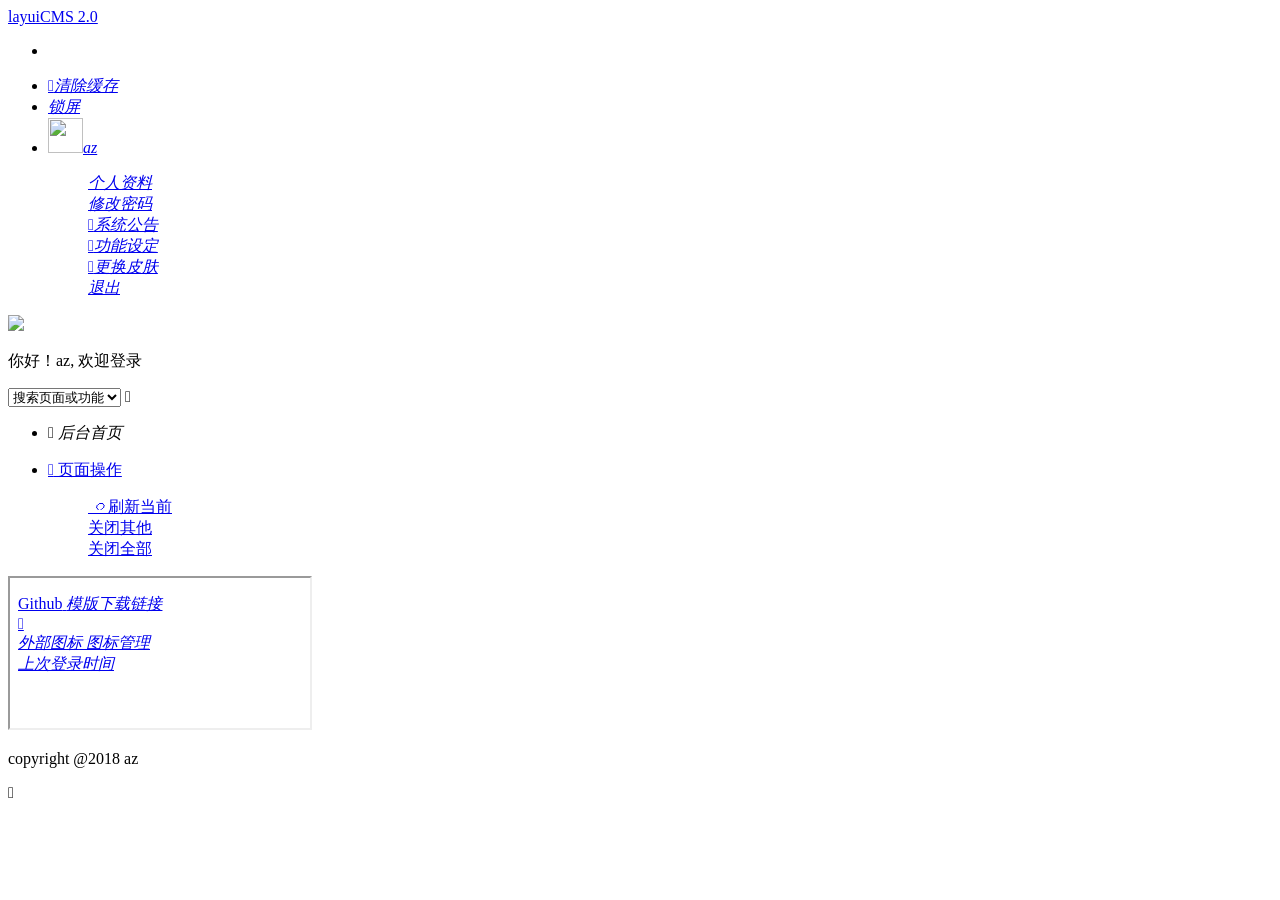
==== src/main/resources/templates/index.html @ 0dbb00c4 "后台页面框架init" ====
<!DOCTYPE html>
<html xmlns:th="http://www.thymeleaf.org">
<head>
	<meta charset="utf-8">
	<title>电力巡检系统</title>
	<meta name="renderer" content="webkit">
	<meta http-equiv="X-UA-Compatible" content="IE=edge,chrome=1">
	<meta http-equiv="Access-Control-Allow-Origin" content="*">
	<meta name="viewport" content="width=device-width, initial-scale=1, maximum-scale=1">
	<meta name="apple-mobile-web-app-status-bar-style" content="black">
	<meta name="apple-mobile-web-app-capable" content="yes">
	<meta name="format-detection" content="telephone=no">
	<link rel="icon" th:href="@{/favicon.ico}" href="../../favicon.ico">
	<link rel="stylesheet" th:href="@{/layui/css/layui.css}" href="layui/css/layui.css" media="all" />
	<link rel="stylesheet" th:href="@{/css/index.css}" href="css/index.css" media="all" />
</head>
<body class="main_body">

	<div class="layui-layout layui-layout-admin">
		<!-- 顶部 -->
		<div class="layui-header header">
			<div class="layui-main mag0">
				<a href="#" class="logo">layuiCMS 2.0</a>
				<!-- 显示/隐藏菜单 -->
				<a href="javascript:;" class="seraph hideMenu icon-caidan"></a>

				<ul class="layui-nav topLevelMenus" pc>
					<li class="layui-nav-item" pc>
						<!-- 天气信息 -->
						<div class="weather" pc>
							<div id="tp-weather-widget"></div>
							<script>(function(T,h,i,n,k,P,a,g,e){g=function(){P=h.createElement(i);a=h.getElementsByTagName(i)[0];P.src=k;P.charset="utf-8";P.async=1;a.parentNode.insertBefore(P,a)};T["ThinkPageWeatherWidgetObject"]=n;T[n]||(T[n]=function(){(T[n].q=T[n].q||[]).push(arguments)});T[n].l=+new Date();if(T.attachEvent){T.attachEvent("onload",g)}else{T.addEventListener("load",g,false)}}(window,document,"script","tpwidget","//widget.seniverse.com/widget/chameleon.js"))</script>
							<script>tpwidget("init", {
                                "flavor": "slim",
                                "location": "WX4FBXXFKE4F",
                                "geolocation": "enabled",
                                "language": "zh-chs",
                                "unit": "c",
                                "theme": "chameleon",
                                "container": "tp-weather-widget",
                                "bubble": "disabled",
                                "alarmType": "badge",
                                "color": "#FFFFFF",
                                "uid": "U9EC08A15F",
                                "hash": "039da28f5581f4bcb5c799fb4cdfb673"
                            });
                            tpwidget("show");</script>
						</div>
					</li>
				</ul>
				<!-- 顶部右侧菜单 -->
				<ul class="layui-nav top_menu">
					<li class="layui-nav-item" pc>
						<a href="javascript:;" class="clearCache"><i class="layui-icon" data-icon="&#xe640;">&#xe640;</i><cite>清除缓存</cite><span class="layui-badge-dot"></span></a>
					</li>
					<li class="layui-nav-item lockcms" pc>
						<a href="javascript:;"><i class="seraph icon-lock"></i><cite>锁屏</cite></a>
					</li>
					<li class="layui-nav-item" id="userInfo">
						<a href="javascript:;"><img src="images/face.jpg" class="layui-nav-img userAvatar" width="35" height="35"><cite class="adminName">az</cite></a>
						<dl class="layui-nav-child">
							<dd><a href="javascript:;" data-url="page/user/userInfo.html"><i class="seraph icon-ziliao" data-icon="icon-ziliao"></i><cite>个人资料</cite></a></dd>
							<dd><a href="javascript:;" data-url="page/user/changePwd.html"><i class="seraph icon-xiugai" data-icon="icon-xiugai"></i><cite>修改密码</cite></a></dd>
							<dd><a href="javascript:;" class="showNotice"><i class="layui-icon">&#xe645;</i><cite>系统公告</cite><span class="layui-badge-dot"></span></a></dd>
							<dd pc><a href="javascript:;" class="functionSetting"><i class="layui-icon">&#xe620;</i><cite>功能设定</cite><span class="layui-badge-dot"></span></a></dd>
							<dd pc><a href="javascript:;" class="changeSkin"><i class="layui-icon">&#xe61b;</i><cite>更换皮肤</cite></a></dd>
							<dd><a href="page/login/login.html" class="signOut"><i class="seraph icon-tuichu"></i><cite>退出</cite></a></dd>
						</dl>
					</li>
				</ul>
			</div>
		</div>
		<!-- 左侧导航 -->
		<div class="layui-side layui-bg-black">
			<div class="user-photo">
				<a class="img" title="我的头像" ><img src="images/face.jpg" class="userAvatar"></a>
				<p>你好！<span class="userName">az</span>, 欢迎登录</p>
			</div>
			<!-- 搜索 -->
			<div class="layui-form component">
				<select name="search" id="search" lay-search lay-filter="searchPage">
					<option value="">搜索页面或功能</option>
					<option value="1">layer</option>
					<option value="2">form</option>
				</select>
				<i class="layui-icon">&#xe615;</i>
			</div>
			<!--选项列表-->
			<div class="navBar layui-side-scroll" id="navBar">
				<ul class="layui-nav layui-nav-tree"></ul>
			</div>
		</div>
		<!-- 右侧内容 -->
		<div class="layui-body layui-form">
			<div class="layui-tab mag0" lay-filter="bodyTab" id="top_tabs_box">
				<!--选项卡-->
				<ul class="layui-tab-title top_tab" id="top_tabs">
					<li class="layui-this" lay-id=""><i class="layui-icon">&#xe68e;</i> <cite>后台首页</cite></li>
				</ul>
				<ul class="layui-nav closeBox">
					<li class="layui-nav-item">
						<a href="javascript:;"><i class="layui-icon caozuo">&#xe643;</i> 页面操作</a>
						<dl class="layui-nav-child">
							<dd><a href="javascript:;" class="refresh refreshThis"><i class="layui-icon">&#x1002;</i> 刷新当前</a></dd>
							<dd><a href="javascript:;" class="closePageOther"><i class="seraph icon-prohibit"></i> 关闭其他</a></dd>
							<dd><a href="javascript:;" class="closePageAll"><i class="seraph icon-guanbi"></i> 关闭全部</a></dd>
						</dl>
					</li>
				</ul>
				<!--引用页面-->
				<div class="layui-tab-content clildFrame">
					<div class="layui-tab-item layui-show">
						<iframe th:src="@{/page/main}" src="page/main.html"></iframe>
					</div>
				</div>
			</div>
		</div>
		<!-- 底部 -->
		<div class="layui-footer footer">
			<p><span>copyright @2018 az</span></p>
		</div>
	</div>

	<!-- 移动导航 -->
	<div class="site-tree-mobile"><i class="layui-icon">&#xe602;</i></div>
	<div class="site-mobile-shade"></div>

	<script type="text/javascript" th:src="@{/layui/layui.js}" src="layui/layui.js"></script>
	<script type="text/javascript" th:src="@{js/index.js}" src="js/index.js"></script>
	<script type="text/javascript" th:src="@{/js/cache.js}" src="js/cache.js"></script>
</body>
</html>
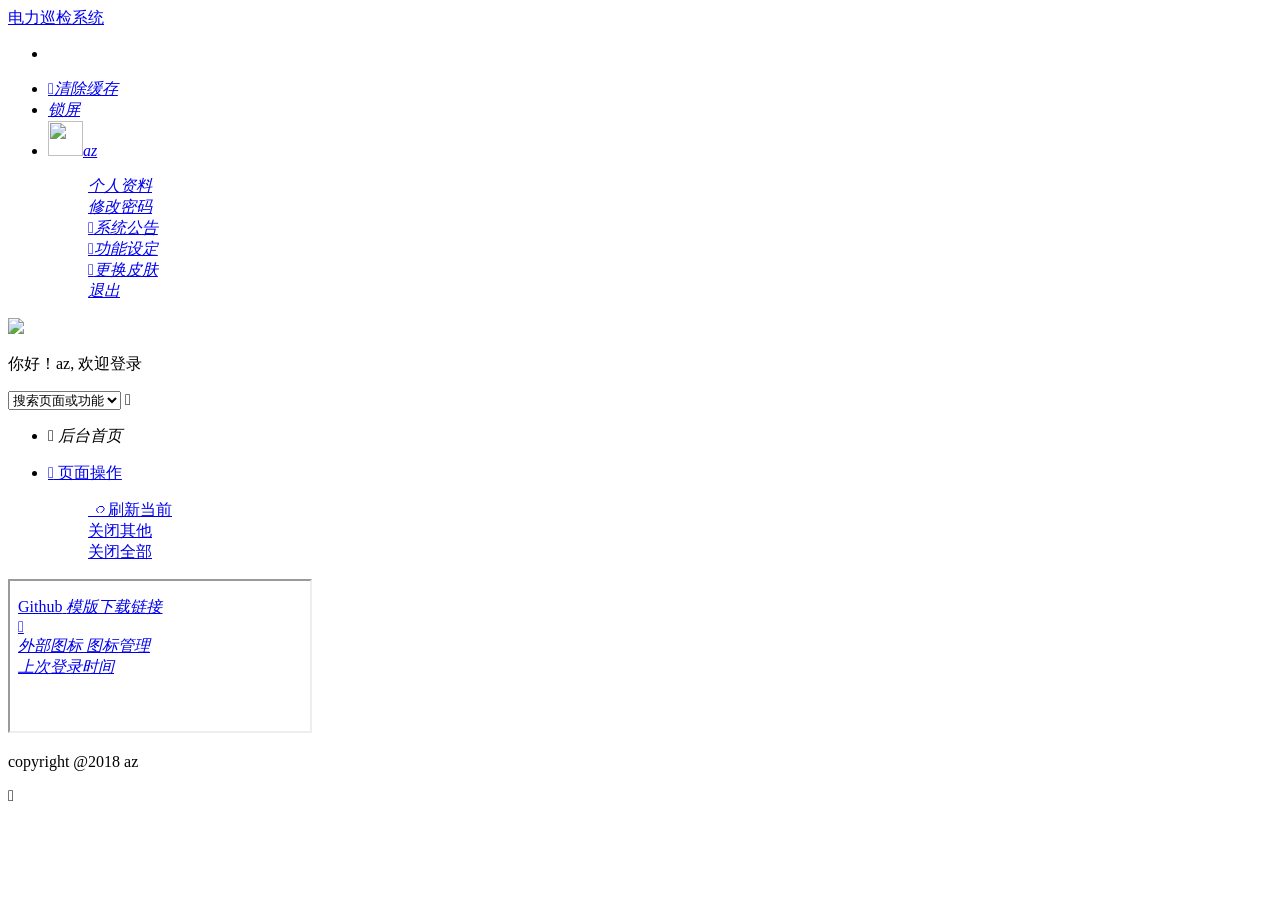
==== commit 1934310e: "left nav -> ok next -> debug" ====
--- a/src/main/resources/templates/index.html
+++ b/src/main/resources/templates/index.html
@@ -20,7 +20,7 @@
 		<!-- 顶部 -->
 		<div class="layui-header header">
 			<div class="layui-main mag0">
-				<a href="#" class="logo">layuiCMS 2.0</a>
+				<a th:href="@{/main}" href="#" class="logo">电力巡检系统</a>
 				<!-- 显示/隐藏菜单 -->
 				<a href="javascript:;" class="seraph hideMenu icon-caidan"></a>
 
@@ -64,7 +64,7 @@
 							<dd><a href="javascript:;" class="showNotice"><i class="layui-icon">&#xe645;</i><cite>系统公告</cite><span class="layui-badge-dot"></span></a></dd>
 							<dd pc><a href="javascript:;" class="functionSetting"><i class="layui-icon">&#xe620;</i><cite>功能设定</cite><span class="layui-badge-dot"></span></a></dd>
 							<dd pc><a href="javascript:;" class="changeSkin"><i class="layui-icon">&#xe61b;</i><cite>更换皮肤</cite></a></dd>
-							<dd><a href="page/login/login.html" class="signOut"><i class="seraph icon-tuichu"></i><cite>退出</cite></a></dd>
+							<dd><a th:href="@{/logout}" href="page/login/login.html" class="signOut"><i class="seraph icon-tuichu"></i><cite>退出</cite></a></dd>
 						</dl>
 					</li>
 				</ul>
@@ -125,7 +125,13 @@
 	<div class="site-tree-mobile"><i class="layui-icon">&#xe602;</i></div>
 	<div class="site-mobile-shade"></div>
 
-	<script type="text/javascript" th:src="@{/layui/layui.js}" src="layui/layui.js"></script>
+    <script th:inline="javascript"> var ctx = [[@{/}]] ; </script>
+    <!-- 全局js -->
+    <script type="text/javascript" th:src="@{/webjars/jquery/3.3.1-1/jquery.min.js}"></script>
+    <script type="text/javascript" th:src="@{/az/js/ajaxUtil.js}"></script>
+
+
+    <script type="text/javascript" th:src="@{/layui/layui.js}" src="layui/layui.js"></script>
 	<script type="text/javascript" th:src="@{js/index.js}" src="js/index.js"></script>
 	<script type="text/javascript" th:src="@{/js/cache.js}" src="js/cache.js"></script>
 </body>
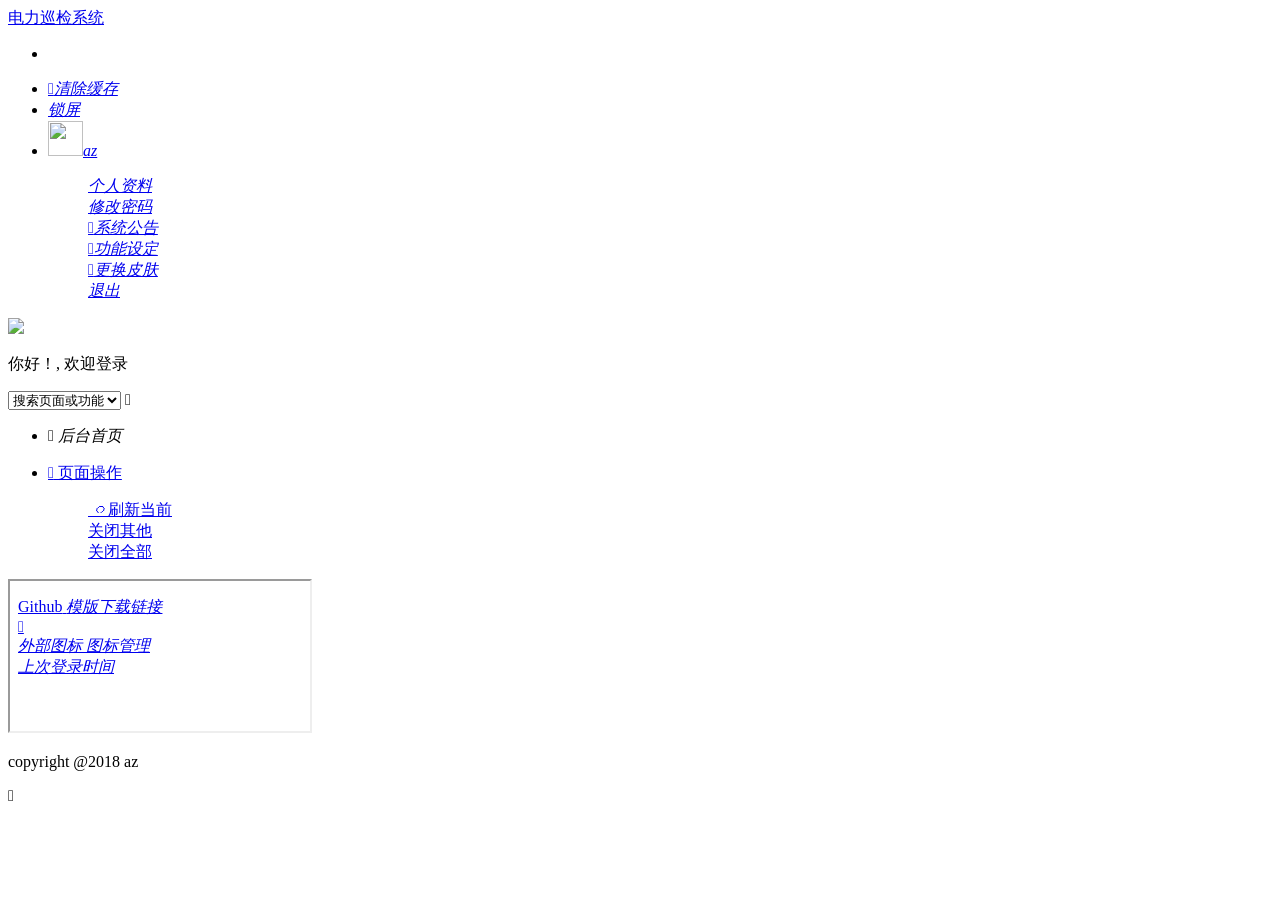
==== commit 834c952b: "sys/user/list ok -> 0.1" ====
--- a/src/main/resources/templates/index.html
+++ b/src/main/resources/templates/index.html
@@ -57,7 +57,7 @@
 						<a href="javascript:;"><i class="seraph icon-lock"></i><cite>锁屏</cite></a>
 					</li>
 					<li class="layui-nav-item" id="userInfo">
-						<a href="javascript:;"><img src="images/face.jpg" class="layui-nav-img userAvatar" width="35" height="35"><cite class="adminName">az</cite></a>
+						<a href="javascript:;"><img th:src="${icon}" src="images/face.jpg" class="layui-nav-img userAvatar" width="35" height="35"><cite th:text="${username}" class="adminName">az</cite></a>
 						<dl class="layui-nav-child">
 							<dd><a href="javascript:;" data-url="page/user/userInfo.html"><i class="seraph icon-ziliao" data-icon="icon-ziliao"></i><cite>个人资料</cite></a></dd>
 							<dd><a href="javascript:;" data-url="page/user/changePwd.html"><i class="seraph icon-xiugai" data-icon="icon-xiugai"></i><cite>修改密码</cite></a></dd>
@@ -73,8 +73,8 @@
 		<!-- 左侧导航 -->
 		<div class="layui-side layui-bg-black">
 			<div class="user-photo">
-				<a class="img" title="我的头像" ><img src="images/face.jpg" class="userAvatar"></a>
-				<p>你好！<span class="userName">az</span>, 欢迎登录</p>
+				<a class="img" title="我的头像" ><img th:src="${icon}" src="images/face.jpg" class="userAvatar"></a>
+				<p>你好！<span class="userName" th:text="${username}"></span>, 欢迎登录</p>
 			</div>
 			<!-- 搜索 -->
 			<div class="layui-form component">
